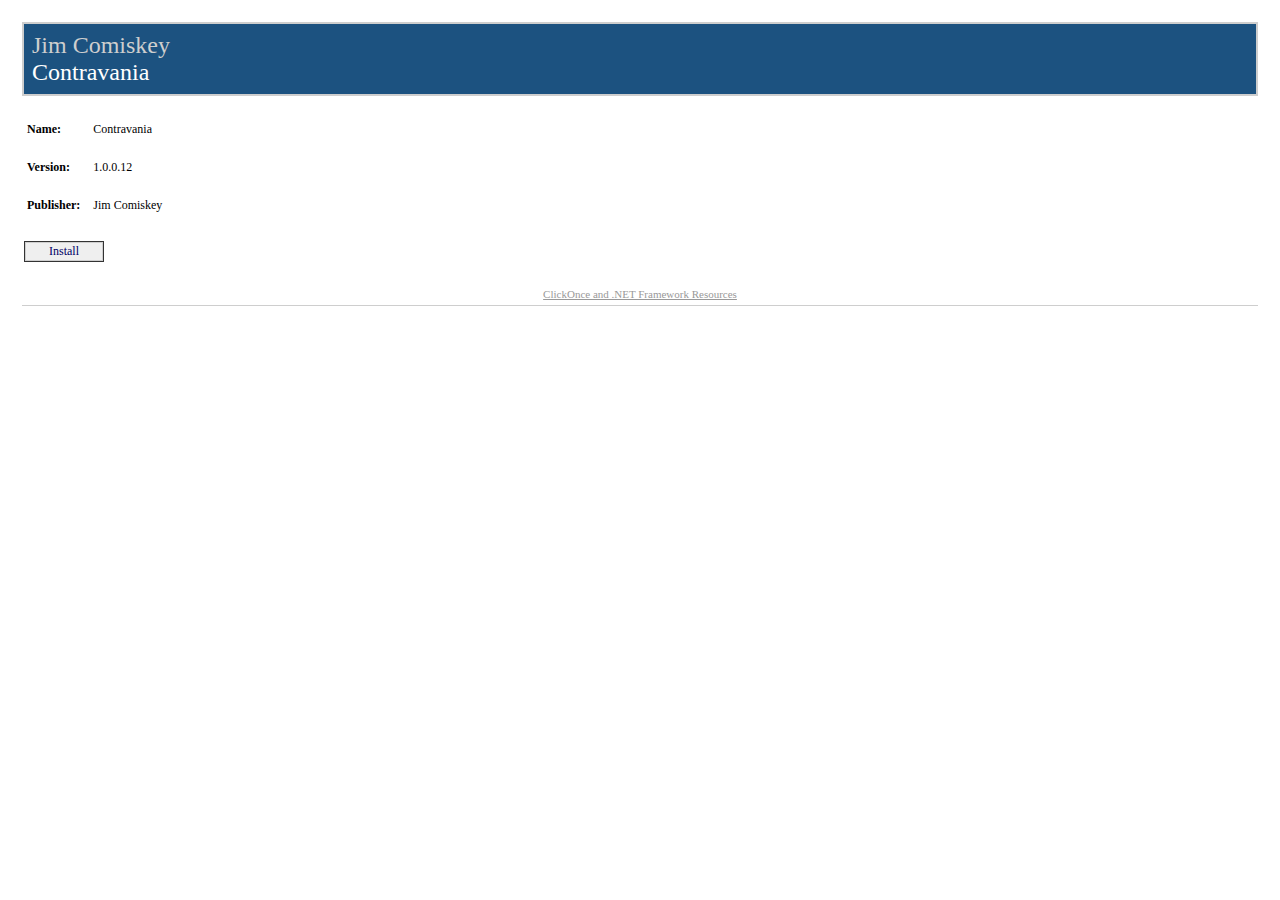
==== publish/publish.htm @ b8dc424f "Try again" ====
﻿<HTML>
  <HEAD>
    <TITLE>Contravania</TITLE>
    <META HTTP-EQUIV="Content-Type" CONTENT="text/html; charset=utf-8" />
    <STYLE TYPE="text/css">
<!--
BODY{margin-top:20px; margin-left:20px; margin-right:20px; color:#000000; font-family:Tahoma; background-color:white}
A:link {font-weight:normal; color:#000066; text-decoration:none}
A:visited {font-weight:normal; color:#000066; text-decoration:none}
A:active {font-weight:normal; text-decoration:none}
A:hover {font-weight:normal; color:#FF6600; text-decoration:none}
P {margin-top:0px; margin-bottom:12px; color:#000000; font-family:Tahoma}
PRE {border-right:#f0f0e0 1px solid; padding-right:5px; border-top:#f0f0e0 1px solid; margin-top:-5px; padding-left:5px; font-size:x-small; padding-bottom:5px; border-left:#f0f0e0 1px solid; padding-top:5px; border-bottom:#f0f0e0 1px solid; font-family:Courier New; background-color:#e5e5cc}
TD {font-size:12px; color:#000000; font-family:Tahoma}
H2 {border-top: #003366 1px solid; margin-top:25px; font-weight:bold; font-size:1.5em; margin-bottom:10px; margin-left:-15px; color:#003366}
H3 {margin-top:10px; font-size: 1.1em; margin-bottom: 10px; margin-left: -15px; color: #000000}
UL {margin-top:10px; margin-left:20px}
OL {margin-top:10px; margin-left:20px}
LI {margin-top:10px; color: #000000}
FONT.value {font-weight:bold; color:darkblue}
FONT.key {font-weight: bold; color: darkgreen}
.divTag {border:1px; border-style:solid; background-color:#FFFFFF; text-decoration:none; height:auto; width:auto; background-color:#cecece}
.BannerColumn {background-color:#000000}
.Banner {border:0; padding:0; height:8px; margin-top:0px; color:#ffffff; filter:progid:DXImageTransform.Microsoft.Gradient(GradientType=1,StartColorStr='#1c5280',EndColorStr='#FFFFFF');}
.BannerTextCompany {font:bold; font-size:18pt; color:#cecece; font-family:Tahoma; height:0px; margin-top:0; margin-left:8px; margin-bottom:0; padding:0px; white-space:nowrap; filter:progid:DXImageTransform.Microsoft.dropshadow(OffX=2,OffY=2,Color='black',Positive='true');}
.BannerTextApplication {font:bold; font-size:18pt; font-family:Tahoma; height:0px; margin-top:0; margin-left:8px; margin-bottom:0; padding:0px; white-space:nowrap; filter:progid:DXImageTransform.Microsoft.dropshadow(OffX=2,OffY=2,Color='black',Positive='true');}
.BannerText {font:bold; font-size:18pt; font-family:Tahoma; height:0px; margin-top:0; margin-left:8px; margin-bottom:0; padding:0px; filter:progid:DXImageTransform.Microsoft.dropshadow(OffX=2,OffY=2,Color='black',Positive='true');}
.BannerSubhead {border:0; padding:0; height:16px; margin-top:0px; margin-left:10px; color:#ffffff; filter:progid:DXImageTransform.Microsoft.Gradient(GradientType=1,StartColorStr='#4B3E1A',EndColorStr='#FFFFFF');}
.BannerSubheadText {font:bold; height:11px; font-size:11px; font-family:Tahoma; margin-top:1; margin-left:10; filter:progid:DXImageTransform.Microsoft.dropshadow(OffX=2,OffY=2,Color='black',Positive='true');}
.FooterRule {border:0; padding:0; height:1px; margin:0px; color:#ffffff; filter:progid:DXImageTransform.Microsoft.Gradient(GradientType=1,StartColorStr='#4B3E1A',EndColorStr='#FFFFFF');}
.FooterText {font-size:11px; font-weight:normal; text-decoration:none; font-family:Tahoma; margin-top:10; margin-left:0px; margin-bottom:2; padding:0px; color:#999999; white-space:nowrap}
.FooterText A:link {font-weight:normal; color:#999999; text-decoration:underline}
.FooterText A:visited {font-weight:normal; color:#999999; text-decoration:underline}
.FooterText A:active {font-weight:normal; color:#999999; text-decoration:underline}
.FooterText A:hover {font-weight:normal; color:#FF6600; text-decoration:underline}
.ClickOnceInfoText {font-size:11px; font-weight:normal; text-decoration:none; font-family:Tahoma; margin-top:0; margin-right:2px; margin-bottom:0; padding:0px; color:#000000}
.InstallTextStyle {font:bold; font-size:14pt; font-family:Tahoma; a:#FF0000; text-decoration:None}
.DetailsStyle {margin-left:30px}
.ItemStyle {margin-left:-15px; font-weight:bold}
.StartColorStr {background-color:#4B3E1A}
.JustThisApp A:link {font-weight:normal; color:#000066; text-decoration:underline}
.JustThisApp A:visited {font-weight:normal; color:#000066; text-decoration:underline}
.JustThisApp A:active {font-weight:normal; text-decoration:underline}
.JustThisApp A:hover {font-weight:normal; color:#FF6600; text-decoration:underline}
-->

</STYLE>

</HEAD>
  <BODY>
    <TABLE WIDTH="100%" CELLPADDING="0" CELLSPACING="2" BORDER="0">

<!-- Begin Banner -->
<TR><TD><TABLE CELLPADDING="2" CELLSPACING="0" BORDER="0" BGCOLOR="#cecece" WIDTH="100%"><TR><TD><TABLE BGCOLOR="#1c5280" WIDTH="100%" CELLPADDING="0" CELLSPACING="0" BORDER="0"><TR><TD CLASS="Banner" /></TR><TR><TD CLASS="Banner"><SPAN CLASS="BannerTextCompany">Jim Comiskey</SPAN></TD></TR><TR><TD CLASS="Banner"><SPAN CLASS="BannerTextApplication">Contravania</SPAN></TD></TR><TR><TD CLASS="Banner" ALIGN="RIGHT" /></TR></TABLE></TD></TR></TABLE></TD></TR>
<!-- End Banner -->


<!-- Begin Dialog -->
<TR><TD ALIGN="LEFT"><TABLE CELLPADDING="2" CELLSPACING="0" BORDER="0" WIDTH="540"><TR><TD WIDTH="496">

<!-- Begin AppInfo -->
<TABLE><TR><TD COLSPAN="3">&nbsp;</TD></TR><TR><TD><B>Name:</B></TD><TD WIDTH="5"><SPACER TYPE="block" WIDTH="10" /></TD><TD>Contravania</TD></TR><TR><TD COLSPAN="3">&nbsp;</TD></TR><TR><TD><B>Version:</B></TD><TD WIDTH="5"><SPACER TYPE="block" WIDTH="10" /></TD><TD>1.0.0.12</TD></TR><TR><TD COLSPAN="3">&nbsp;</TD></TR><TR><TD><B>Publisher:</B></TD><TD WIDTH="5"><SPACER TYPE="block" WIDTH="10" /></TD><TD>Jim Comiskey</TD></TR><tr><td colspan="3">&nbsp;</td></tr></TABLE>
<!-- End AppInfo -->


</TD></TR></TABLE>
<!-- Begin Buttons -->
<TR><TD ALIGN="LEFT"><TABLE CELLPADDING="2" CELLSPACING="0" BORDER="0" WIDTH="540" STYLE="cursor:hand" ONCLICK="window.navigate(InstallButton.href)"><TR><TD ALIGN="LEFT"><TABLE CELLPADDING="1" BGCOLOR="#333333" CELLSPACING="0" BORDER="0"><TR><TD><TABLE CELLPADDING="1" BGCOLOR="#cecece" CELLSPACING="0" BORDER="0"><TR><TD><TABLE CELLPADDING="1" BGCOLOR="#efefef" CELLSPACING="0" BORDER="0"><TR><TD WIDTH="20"><SPACER TYPE="block" WIDTH="20" HEIGHT="1" /></TD><TD><A ID="InstallButton" HREF="RunAndGun.application">Install</A></TD><TD width="20"><SPACER TYPE="block" WIDTH="20" HEIGHT="1" /></TD></TR></TABLE></TD></TR></TABLE></TD></TR></TABLE></TD><TD WIDTH="15%" ALIGN="right" /></TR></TABLE></TD></TR>
<!-- End Buttons -->
</TD></TR>
<!-- End Dialog -->



<!-- Spacer Row -->
<TR><TD>&nbsp;</TD></TR>

<TR><TD>
<!-- Begin Footer -->
<TABLE WIDTH="100%" CELLPADDING="0" CELLSPACING="0" BORDER="0" BGCOLOR="#ffffff"><TR><TD HEIGHT="5"><SPACER TYPE="block" HEIGHT="5" /></TD></TR><TR><TD CLASS="FooterText" ALIGN="center"><A HREF="http://go.microsoft.com/fwlink/?LinkId=154571">ClickOnce and .NET Framework Resources</A>
</TD></TR><TR><TD HEIGHT="5"><SPACER TYPE="block" HEIGHT="5" /></TD></TR><TR><TD HEIGHT="1" bgcolor="#cecece"><SPACER TYPE="block" HEIGHT="1" /></TD></TR></TABLE>
<!-- End Footer -->
</TD></TR>

</TABLE>
  </BODY>
</HTML>
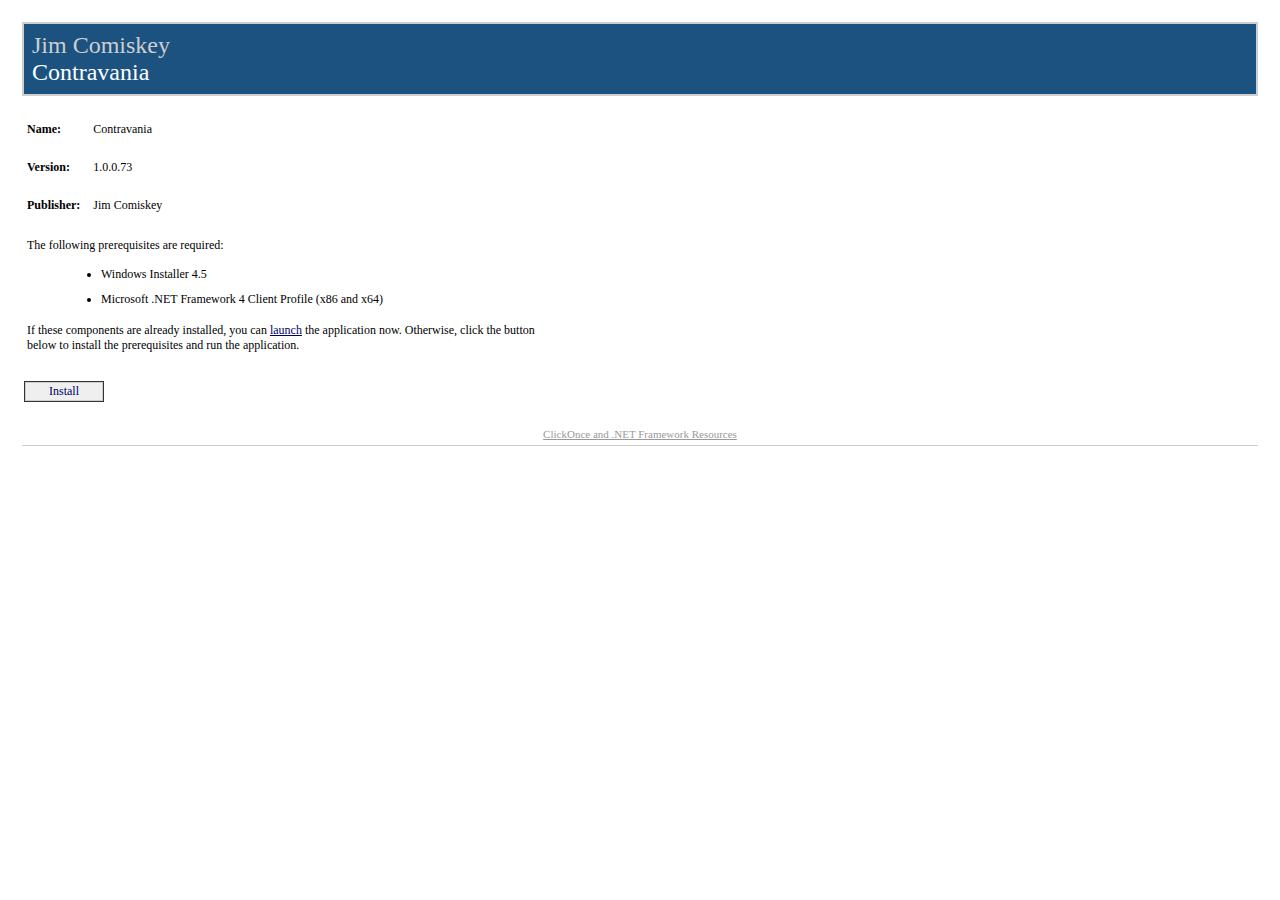
==== commit bac7c837: "Test" ====
--- a/publish/publish.htm
+++ b/publish/publish.htm
@@ -59,13 +59,23 @@
 <TR><TD ALIGN="LEFT"><TABLE CELLPADDING="2" CELLSPACING="0" BORDER="0" WIDTH="540"><TR><TD WIDTH="496">
 
 <!-- Begin AppInfo -->
-<TABLE><TR><TD COLSPAN="3">&nbsp;</TD></TR><TR><TD><B>Name:</B></TD><TD WIDTH="5"><SPACER TYPE="block" WIDTH="10" /></TD><TD>Contravania</TD></TR><TR><TD COLSPAN="3">&nbsp;</TD></TR><TR><TD><B>Version:</B></TD><TD WIDTH="5"><SPACER TYPE="block" WIDTH="10" /></TD><TD>1.0.0.12</TD></TR><TR><TD COLSPAN="3">&nbsp;</TD></TR><TR><TD><B>Publisher:</B></TD><TD WIDTH="5"><SPACER TYPE="block" WIDTH="10" /></TD><TD>Jim Comiskey</TD></TR><tr><td colspan="3">&nbsp;</td></tr></TABLE>
+<TABLE><TR><TD COLSPAN="3">&nbsp;</TD></TR><TR><TD><B>Name:</B></TD><TD WIDTH="5"><SPACER TYPE="block" WIDTH="10" /></TD><TD>Contravania</TD></TR><TR><TD COLSPAN="3">&nbsp;</TD></TR><TR><TD><B>Version:</B></TD><TD WIDTH="5"><SPACER TYPE="block" WIDTH="10" /></TD><TD>1.0.0.73</TD></TR><TR><TD COLSPAN="3">&nbsp;</TD></TR><TR><TD><B>Publisher:</B></TD><TD WIDTH="5"><SPACER TYPE="block" WIDTH="10" /></TD><TD>Jim Comiskey</TD></TR><tr><td colspan="3">&nbsp;</td></tr></TABLE>
 <!-- End AppInfo -->
+
+
+<!-- Begin Prerequisites -->
+<TABLE ID="BootstrapperSection" BORDER="0"><TR><TD COLSPAN="2">The following prerequisites are required:</TD></TR><TR><TD WIDTH="10">&nbsp;</TD><TD><UL>
+<LI>Windows Installer 4.5</LI>
+<LI>Microsoft .NET Framework 4 Client Profile (x86 and x64)</LI>
+</UL></TD></TR><TR><TD COLSPAN="2">
+If these components are already installed, you can <SPAN CLASS="JustThisApp"><A HREF="RunAndGun.application">launch</A></SPAN> the application now. Otherwise, click the button below to install the prerequisites and run the application.
+</TD></TR><TR><TD COLSPAN="2">&nbsp;</TD></TR></TABLE>
+<!-- End Prerequisites -->
 
 
 </TD></TR></TABLE>
 <!-- Begin Buttons -->
-<TR><TD ALIGN="LEFT"><TABLE CELLPADDING="2" CELLSPACING="0" BORDER="0" WIDTH="540" STYLE="cursor:hand" ONCLICK="window.navigate(InstallButton.href)"><TR><TD ALIGN="LEFT"><TABLE CELLPADDING="1" BGCOLOR="#333333" CELLSPACING="0" BORDER="0"><TR><TD><TABLE CELLPADDING="1" BGCOLOR="#cecece" CELLSPACING="0" BORDER="0"><TR><TD><TABLE CELLPADDING="1" BGCOLOR="#efefef" CELLSPACING="0" BORDER="0"><TR><TD WIDTH="20"><SPACER TYPE="block" WIDTH="20" HEIGHT="1" /></TD><TD><A ID="InstallButton" HREF="RunAndGun.application">Install</A></TD><TD width="20"><SPACER TYPE="block" WIDTH="20" HEIGHT="1" /></TD></TR></TABLE></TD></TR></TABLE></TD></TR></TABLE></TD><TD WIDTH="15%" ALIGN="right" /></TR></TABLE></TD></TR>
+<TR><TD ALIGN="LEFT"><TABLE CELLPADDING="2" CELLSPACING="0" BORDER="0" WIDTH="540" STYLE="cursor:hand" ONCLICK="window.navigate(InstallButton.href)"><TR><TD ALIGN="LEFT"><TABLE CELLPADDING="1" BGCOLOR="#333333" CELLSPACING="0" BORDER="0"><TR><TD><TABLE CELLPADDING="1" BGCOLOR="#cecece" CELLSPACING="0" BORDER="0"><TR><TD><TABLE CELLPADDING="1" BGCOLOR="#efefef" CELLSPACING="0" BORDER="0"><TR><TD WIDTH="20"><SPACER TYPE="block" WIDTH="20" HEIGHT="1" /></TD><TD><A ID="InstallButton" HREF="setup.exe">Install</A></TD><TD width="20"><SPACER TYPE="block" WIDTH="20" HEIGHT="1" /></TD></TR></TABLE></TD></TR></TABLE></TD></TR></TABLE></TD><TD WIDTH="15%" ALIGN="right" /></TR></TABLE></TD></TR>
 <!-- End Buttons -->
 </TD></TR>
 <!-- End Dialog -->
